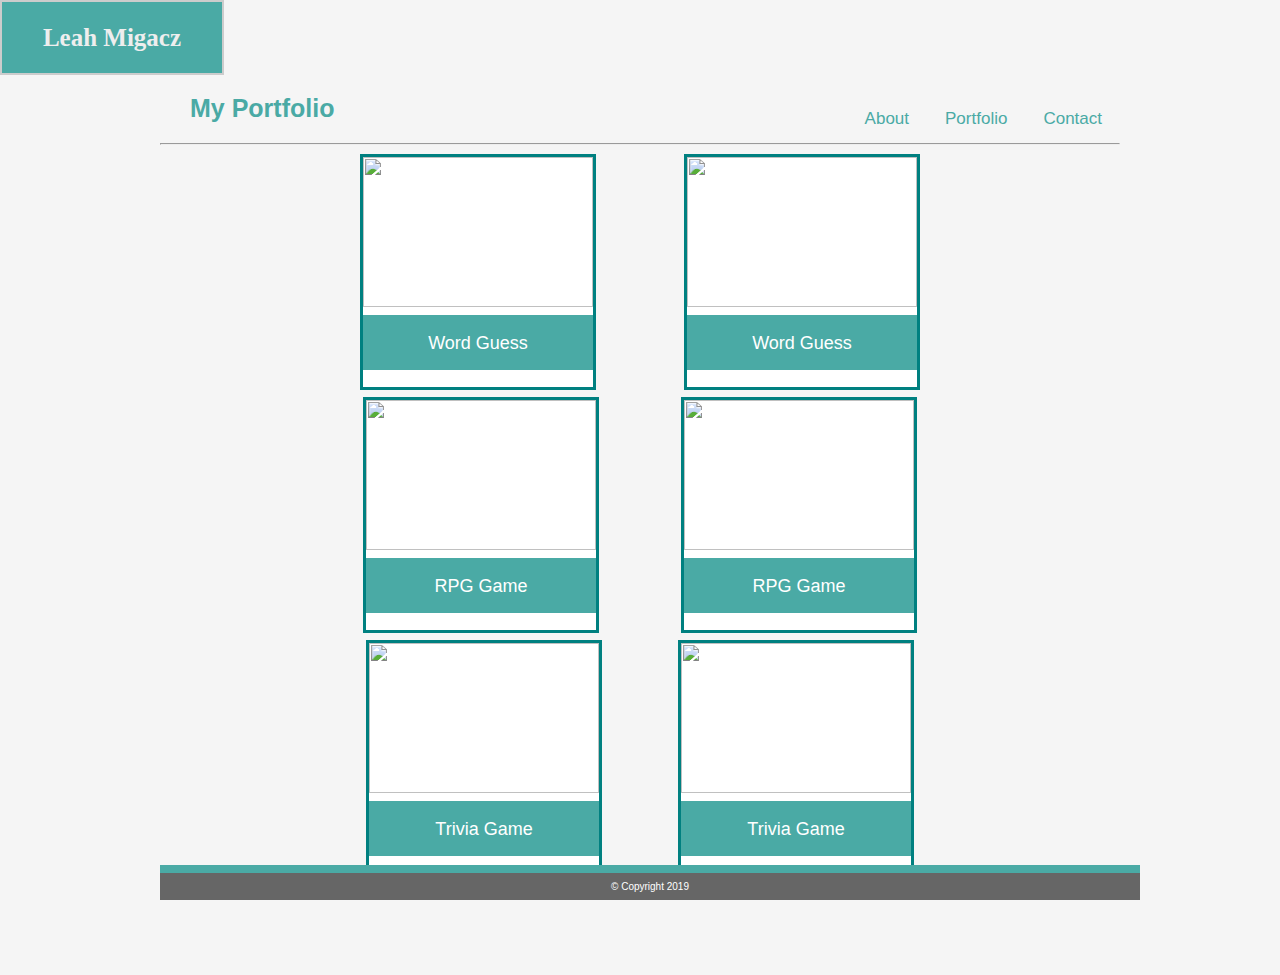
==== portfolio.html @ d96c0714 "added folders" ====
<!DOCTYPE html>
<html>
<head>
<meta charset="UTF-8" />
<title>Portfolio</title>

<link rel="stylesheet" type="text/css" href="styleport.css" />
</head>

<body>
<header>
        <div id="header">
<h1>Leah Migacz</h1>

</header>
</div>
<div class="container">
                    <div class="topnav">
                        <a class="active" href="contact.html">Contact</a>
                        <a href="portfolio.html">Portfolio</a>
                        <a href="index.html">About</a>
                      </div>

        <h2>My Portfolio</h2>
        <hr><section id="full">
        <div class="clearfix">

 <div class="firstDiv"><img id="magnifier" src="http://clipart-library.com/images/pioArB9dT.png"/>

 <div class="secondDiv">Word Guess</div><br>

 <div class="thirdDiv"><img id="gamer" src="http://clipart-library.com/new_gallery/366-3662283_png-file-small-game-controller-icon.png"/>

        <div class="fourthDiv">RPG Game</div><br>

        <div class="fifthDiv"><img id="ipad" src="https://business-icon.com/material/001-business-icon.jpg"/>

            <div class="sixthDiv">Trivia Game</div>
        </div></section>

        <section id="right">
        <div class="seventhDiv"><img id="magnifier" src="http://clipart-library.com/images/pioArB9dT.png"/>

            <div class="eighthDiv">Word Guess</div><br>
           
            <div class="ninthDiv"><img id="gamer" src="http://clipart-library.com/new_gallery/366-3662283_png-file-small-game-controller-icon.png"/>
           
                   <div class="tenthDiv">RPG Game</div><br>
           
                   <div class="eleventhDiv"><img id="ipad" src="https://business-icon.com/material/001-business-icon.jpg"/>
           
                       <div class="twelvthDiv">Trivia Game</div>
                   </div></section>

            <footer>
                    © Copyright 2019
                </footer></div></body>
---- styleport.css ----
.clearfix::after {
    clear: both;
    content: "";
    display: block;
}

body {
    background: whitesmoke;
    padding: 0;
    margin: 0;
    font-family: 'Arial', 'Helvetica Neue', Helvetica, sans-serif;
    font-size: 18px;
    line-height: 150%;
}

header {
    background-color: #4aaaa5;
    width: 210px;
    border: 2px solid #cccccc;
    padding: 5px;
    font-family: 'Georgia', Times, 'Times New Roman', serif;
}

h1 {
    color: #eee;
    font-size: 25px;
    text-align: center;
}

h2 {
    color: #4aaaa5;
    font-size: 25px;
    margin-left: 30px;
}

.container {
    width: 960px;
    height: 880px;
    margin: 0 auto;
  }

  footer {
    background: #666666;
    color: #ffffff;
    font-size: 10px;
    text-align: center;
    width: 980px;
    border-top: 8px solid #4aaaa5;
    position: fixed;
    bottom: 0;      
  }

  hr { 
    display: block;
    margin-before: 0.5em;
    margin-after: 0.5em;
    margin-start: auto;
    margin-end: auto;
    overflow: hidden;
    border-style: inset;
    border-width: 1px;
}

.topnav a {
    float: right;
    color: #4aaaa5;
    text-align: center;
    padding: 10px 18px;
    text-decoration: none;
    font-size: 17px;
    right: -40px;
  }

  .firstDiv, .thirdDiv, .fifthDiv {
      width: 230px;
      height: 230px;
      float: left;
      vertical-align:middle;
      border: 3px solid teal;
      padding-bottom: -40px;
      background-color: white;
  }

  .secondDiv, .fourthDiv, .sixthDiv {
      width: 230px;
      height: 40px;
      text-align: center;
      padding-top: 15px;
      background-color: #4aaaa5;
      color: white;
  }
    
  #magnifier {
    width: 230px;
    height: 150px;
  }

  #gamer {
    width: 230px;
    height: 150px;
  }

  #ipad {
    width: 230px;
    height: 150px;
  }

  a:hover {
    color: navy;
  }

  a:focus {
    color: black;
  }

  .seventhDiv, .ninthDiv, .eleventhDiv {
    width: 230px;
    height: 230px;
    float: right;
    border: 3px solid teal;
    padding-bottom: -40px;
    background-color: white;
}

.eighthDiv, .tenthDiv, .twelvthDiv {
    width: 230px;
    height: 40px;
    text-align: center;
    padding-top: 15px;
    background-color: #4aaaa5;
    color: white;
}

#full {
    float: left;
    margin-left: 200px;
    position: absolute;
}

#right {
    float: right;
    margin-right: 200px;
}
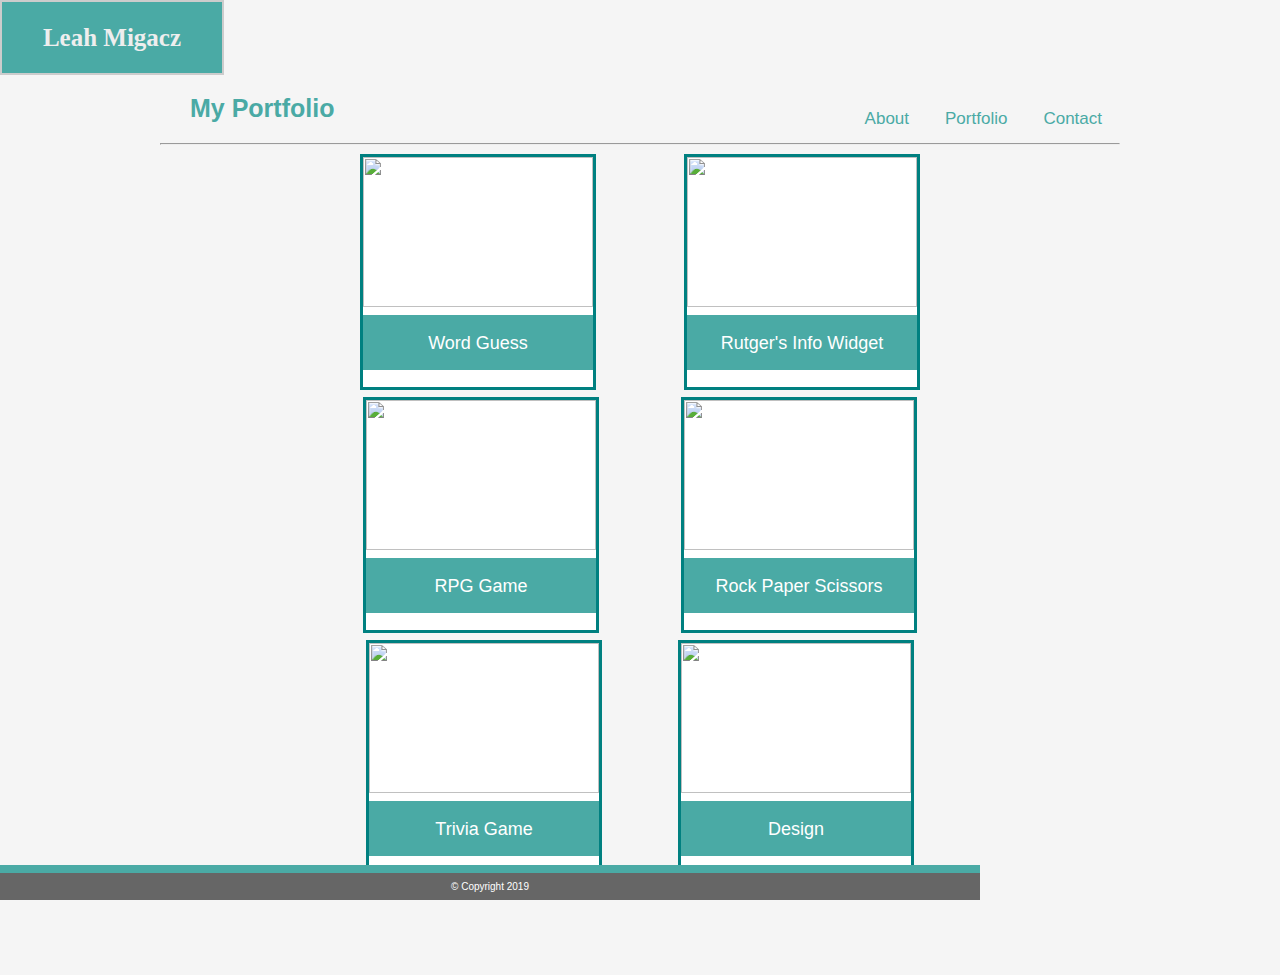
==== commit 4f0ae7a7: "finishing touches" ====
--- a/portfolio.html
+++ b/portfolio.html
@@ -1,57 +1,73 @@
 <!DOCTYPE html>
 <html>
+
 <head>
-<meta charset="UTF-8" />
-<title>Portfolio</title>
+    <meta charset="UTF-8" />
+    <title>Portfolio</title>
 
-<link rel="stylesheet" type="text/css" href="styleport.css" />
+    <link rel="stylesheet" type="text/css" href="styleport.css" />
 </head>
 
 <body>
-<header>
+    <header>
         <div id="header">
-<h1>Leah Migacz</h1>
-
-</header>
-</div>
-<div class="container">
-                    <div class="topnav">
-                        <a class="active" href="contact.html">Contact</a>
-                        <a href="portfolio.html">Portfolio</a>
-                        <a href="index.html">About</a>
-                      </div>
+            <h1>Leah Migacz</h1>
+        </div>
+    </header>
+    <div class="container">
+        <div class="topnav">
+            <a class="active" href="contact.html">Contact</a>
+            <a href="portfolio.html">Portfolio</a>
+            <a href="index.html">About</a>
+        </div>
 
         <h2>My Portfolio</h2>
-        <hr><section id="full">
-        <div class="clearfix">
+        <hr>
+        <section id="full">
+            <div class="clearfix">
 
- <div class="firstDiv"><img id="magnifier" src="http://clipart-library.com/images/pioArB9dT.png"/>
+                <div class="firstDiv">
+                <a href="#"><img id="magnifier" src="http://clipart-library.com/images/pioArB9dT.png" /></a>
 
- <div class="secondDiv">Word Guess</div><br>
+                    <div class="secondDiv">Word Guess</div>
+                    <br>
 
- <div class="thirdDiv"><img id="gamer" src="http://clipart-library.com/new_gallery/366-3662283_png-file-small-game-controller-icon.png"/>
+                    <div class="thirdDiv">
+                            <a href="#"><img id="gamer" src="http://gclipart.com/wp-content/uploads/2018/01/Free-games-clipart-clipart-collection-board-clip-art.jpg" /></a>
 
-        <div class="fourthDiv">RPG Game</div><br>
+                        <div class="fourthDiv">RPG Game</div>
+                        <br>
 
-        <div class="fifthDiv"><img id="ipad" src="https://business-icon.com/material/001-business-icon.jpg"/>
+                        <div class="fifthDiv">
+                                <a href="#"><img id="ipad" src="http://gclipart.com/wp-content/uploads/2018/01/Games-clip-art-free-clipart-images.png" /></a>
 
-            <div class="sixthDiv">Trivia Game</div>
-        </div></section>
+                            <div class="sixthDiv">Trivia Game</div>
+                        </div>
+        </section>
 
         <section id="right">
-        <div class="seventhDiv"><img id="magnifier" src="http://clipart-library.com/images/pioArB9dT.png"/>
+            <div class="seventhDiv">
+                    <a href="#"><img id="magnifier" src="http://gclipart.com/wp-content/uploads/2018/01/Games-clipart-2.jpg" /></a>
 
-            <div class="eighthDiv">Word Guess</div><br>
-           
-            <div class="ninthDiv"><img id="gamer" src="http://clipart-library.com/new_gallery/366-3662283_png-file-small-game-controller-icon.png"/>
-           
-                   <div class="tenthDiv">RPG Game</div><br>
-           
-                   <div class="eleventhDiv"><img id="ipad" src="https://business-icon.com/material/001-business-icon.jpg"/>
-           
-                       <div class="twelvthDiv">Trivia Game</div>
-                   </div></section>
+                <div class="eighthDiv">Rutger's Info Widget</div>
+                <br>
 
+                <div class="ninthDiv">
+                        <a href="#"><img id="gamer" src="http://gclipart.com/wp-content/uploads/2018/01/Games-gamepad-clipart-clip-art-free-bulletin-boards-doors-school.jpg" /></a>
+
+                    <div class="tenthDiv">Rock Paper Scissors</div>
+                    <br>
+
+                    <div class="eleventhDiv">
+                            <a href="#"><img id="ipad" src="http://gclipart.com/wp-content/uploads/2018/01/Swimming-pool-games-clipart.jpg" /></a>
+
+                        <div class="twelvthDiv">Design</div>
+                    </div>
+        </section>
+
+    </div>
             <footer>
-                    © Copyright 2019
-                </footer></div></body>+                © Copyright 2019
+            </footer>
+</body>
+</html>